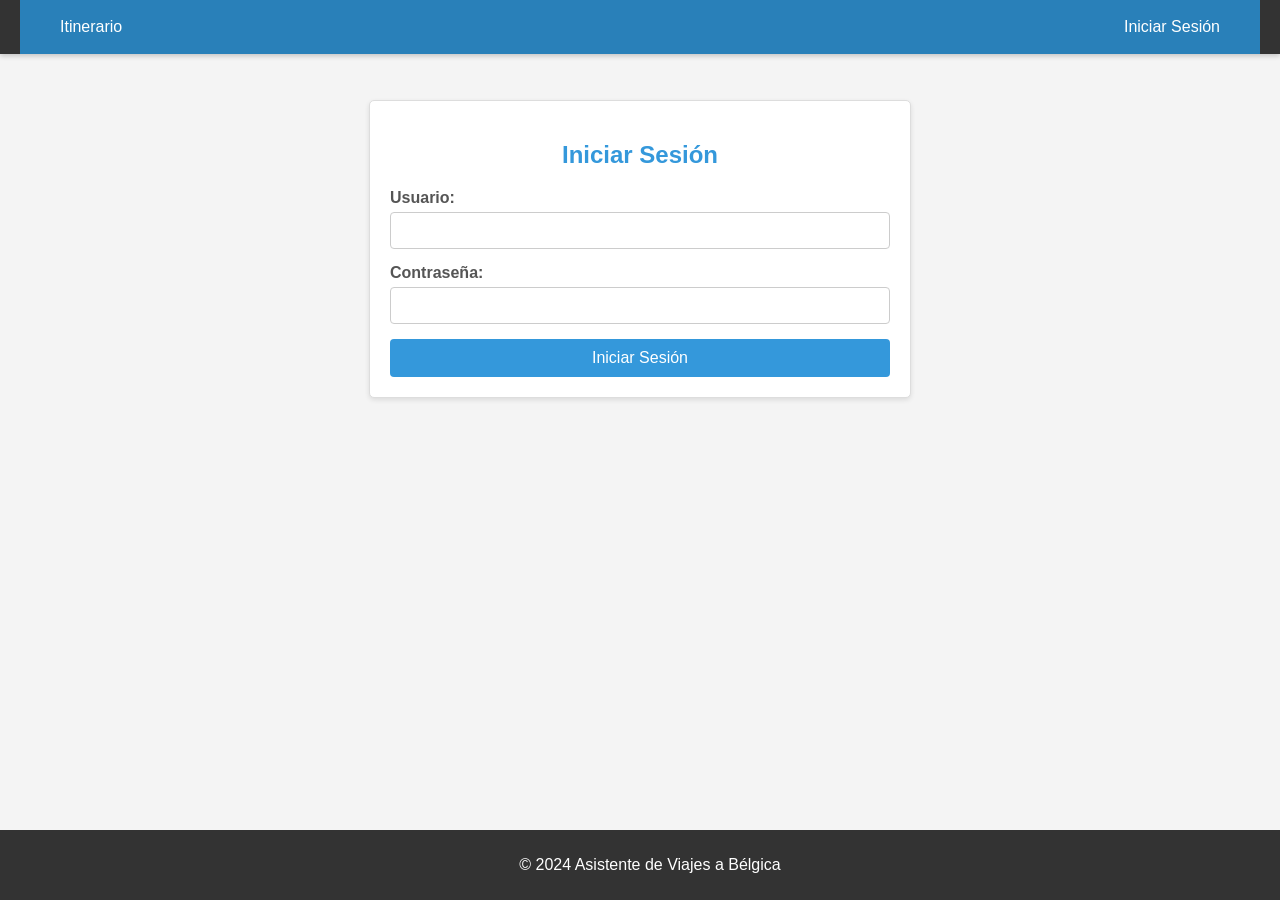
==== gastos.html @ 460b1d4e "feat: Implement comprehensive travel assistant features This commit introduces a major update to the" ====
<!DOCTYPE html>
<html lang="es">
<head>
    <meta charset="UTF-8">
    <meta name="viewport" content="width=device-width, initial-scale=1.0">
    <title>Gestión de Gastos - Asistente de Viajes</title>
    <link rel="stylesheet" href="style.css">
    <script src="auth.js" defer></script>
</head>
<body>
    <div id="barra-navegacion-contenedor"></div>

    <main>
        <section id="gastos_seccion">
            <h2>Gestor de Gastos</h2>

            <article>
                <h3>Añadir Nuevo Gasto</h3>
                <form id="gasto_formulario">
                    <div>
                        <label for="gasto_descripcion">Descripción:</label>
                        <input type="text" id="gasto_descripcion" name="gasto_descripcion" required>
                    </div>
                    <div>
                        <label for="gasto_cantidad">Cantidad (&euro;):</label>
                        <input type="number" id="gasto_cantidad" name="gasto_cantidad" required step="0.01" min="0.01">
                    </div>
                    <div>
                        <label for="gasto_categoria">Categoría:</label>
                        <select id="gasto_categoria" name="gasto_categoria">
                            <option value="Viajes">Viajes</option>
                            <option value="Comidas">Comidas</option>
                            <option value="Entradas">Entradas y Tickets</option>
                            <option value="Alojamiento">Alojamiento</option>
                            <option value="Souvenirs">Souvenirs</option>
                            <option value="Otros">Otros</option>
                        </select>
                    </div>
                    <div>
                        <label for="gasto_pagado_por">Pagado por:</label>
                        <input type="text" id="gasto_pagado_por" name="gasto_pagado_por" placeholder="Introduce el nombre" required>
                    </div>
                    <button type="submit">Añadir Gasto</button>
                </form>
            </article>

            <article>
                <h3>Todos los Gastos</h3>
                <div id="lista_gastos" aria-live="polite">
                    <p>No hay gastos añadidos aún.</p>
                    <!-- Los gastos se listarán aquí mediante JavaScript -->
                </div>
            </article>

            <article>
                <h3>Resumen de Gastos y Liquidación</h3>
                <div id="resumen_gastos" aria-live="polite">
                    <p>El resumen de gastos y quién debe a quién se mostrará aquí.</p>
                    <!-- El resumen se calculará y mostrará aquí mediante JavaScript -->
                </div>
            </article>
        </section>
    </main>
    <footer>
        <p>&copy; 2024 Asistente de Viajes a Bélgica</p>
    </footer>
    <script src="script.js" defer></script>
</body>
</html>
---- style.css ----
/* Basic styling for the Belgium Travel Assistant */

body {
    background-color: #f4f4f4;
    font-family: Arial, Helvetica, sans-serif;
    color: #333;
    margin: 0;
    padding: 0;
    padding-top: 60px; /* Ajustar según la altura de la barra de navegación fija */
}

/* =========================================
   Barra de Navegación Principal (Dinámica)
   ========================================= */
#barra-navegacion-contenedor {
    position: fixed;
    top: 0;
    left: 0;
    width: 100%;
    z-index: 1000;
    background-color: #333;
    box-shadow: 0 2px 5px rgba(0,0,0,0.2);
}

.navbar-principal {
    display: flex;
    justify-content: space-between;
    align-items: center;
    padding: 10px 20px;
    max-width: 1200px;
    margin: 0 auto;
}

.navbar-principal a,
.navbar-principal .navbar-boton-logout {
    color: white;
    text-decoration: none;
    padding: 8px 15px;
    margin: 0 5px;
    border-radius: 4px;
    transition: background-color 0.3s ease;
    border: none; /* Para el botón logout */
    background: none; /* Para el botón logout */
    cursor: pointer; /* Para el botón logout */
    font-family: inherit;
    font-size: inherit;
}

.navbar-principal a:hover,
.navbar-principal .navbar-boton-logout:hover {
    background-color: #555;
}

.navbar-usuario {
    color: #e0e0e0;
    margin-right: 15px;
    font-size: 0.9em;
}


/* Estilos para la cabecera antigua (si aún se usa o como referencia) */
header {
    background-color: #3498db; /* A shade of blue */
    color: white;
    padding: 20px 0;
    text-align: center;
}

header h1 {
    margin: 0;
}

nav {
    background-color: #2980b9; /* A darker shade of blue */
    padding: 10px 0;
    text-align: center;
}

nav ul {
    list-style-type: none;
    margin: 0;
    padding: 0;
}

nav ul li {
    display: inline;
    margin-right: 20px;
}

nav ul li a {
    color: white;
    text-decoration: none;
    padding: 5px 10px;
}

nav ul li a:hover {
    background-color: #3498db;
    border-radius: 5px;
}

main {
    padding: 20px;
}

section {
    background-color: white;
    border: 1px solid #ddd;
    padding: 20px;
    margin-bottom: 20px;
    border-radius: 5px;
}

section h2 {
    color: #3498db;
    border-bottom: 2px solid #e0e0e0;
    padding-bottom: 5px;
    margin-top: 0; /* Remove default top margin for h2 in section */
}

section h3 {
    color: #2980b9; /* Slightly darker blue for sub-subheadings */
    margin-top: 20px;
    margin-bottom: 10px;
}

footer {
    text-align: center;
    padding: 10px;
    background-color: #333;
    color: white;
    position: fixed;
    bottom: 0;
    width: 100%;
}

/* =========================================
   Itinerary Section Styles
   ========================================= */

/* Styling for itinerary day (dynamically generated article) */
.itinerary-day { /* This class is applied to article elements by JS */
    border: 1px solid #e0e0e0;
    padding: 15px; /* Increased padding */
    margin-bottom: 15px; /* Increased margin */
    border-radius: 5px; /* Consistent with section radius */
    background-color: #fdfdfd; /* Slightly off-white */
    box-shadow: 0 1px 3px rgba(0,0,0,0.05); /* Subtle shadow */
}

.itinerary-day h3 { /* Date */
    color: #3498db; /* Theme blue */
    font-size: 1.2em; /* Slightly larger */
    margin-top: 0;
    margin-bottom: 8px; /* Space below date */
    border-bottom: none; /* Override general section h3 style if needed for this specific h3 */
}

.itinerary-day p { /* City and Description */
    margin: 5px 0;
    font-size: 1em; /* Standardized font size */
    line-height: 1.6; /* Improved readability */
}

/* =========================================
   Transportation Section Styles
   ========================================= */

#transporte_seccion ul { /* General tips list */
    list-style-type: disc;
    margin-left: 20px; /* Standard indent */
    padding-left: 15px; /* Padding for bullets */
}

#transporte_seccion ul li {
    margin-bottom: 8px;
    line-height: 1.6;
}

/* Example schedule box */
.example-schedule {
    background-color: #e9f5ff; /* Light blue background */
    border: 1px dashed #3498db; /* Dashed blue border */
    padding: 15px;
    margin-top: 15px; /* Consistent margin */
    border-radius: 5px; /* Consistent with section radius */
}

.example-schedule p {
    margin: 8px 0; /* More spacing for readability */
}

.example-schedule strong {
    color: #2980b9; /* Darker theme blue */
}

/* =========================================
   Tourist Information Section Styles
   ========================================= */

#info_turistica_seccion .attractions-list { /* UL element */
    list-style-type: none; /* Remove default bullets */
    padding-left: 0; /* Remove default padding */
}

/* Individual attraction item (LI element) */
#info_turistica_seccion .attractions-list li {
    background-color: #fdfdfd; /* Consistent with itinerary items */
    border: 1px solid #e0e0e0;
    padding: 15px; /* Increased padding */
    margin-bottom: 15px; /* Increased margin */
    border-radius: 5px; /* Consistent radius */
    line-height: 1.6;
    box-shadow: 0 1px 3px rgba(0,0,0,0.05); /* Subtle shadow */
}

#info_turistica_seccion .attractions-list li strong { /* Attraction name */
    color: #3498db; /* Theme blue for attraction names */
    display: block;
    margin-bottom: 5px;
    font-size: 1.1em; /* Slightly larger */
}

/* =========================================
   Sección de Gastos (gastos.html)
   ========================================= */

/* Estilo del formulario */
#gasto_formulario div { /* Contenedor para etiqueta + input */
    margin-bottom: 12px; /* Espacio incrementado entre campos */
}

#gasto_formulario label {
    display: block;
    margin-bottom: 6px; /* Espacio incrementado bajo la etiqueta */
    font-weight: bold;
    color: #444; /* Ligeramente más oscuro para mejor contraste */
}

#gasto_formulario input[type="text"],
#gasto_formulario input[type="number"],
#gasto_formulario select {
    width: 100%;
    padding: 10px;
    border: 1px solid #ccc;
    border-radius: 5px; /* Radio consistente */
    box-sizing: border-box;
    font-size: 1em;
}

#gasto_formulario input[type="number"] {
    /* Específico para input numérico si es necesario */
}

#gasto_formulario select {
    cursor: pointer;
}

#gasto_formulario button[type="submit"] {
    background-color: #2ecc71; /* Verde */
    color: white;
    padding: 12px 20px;
    border: none;
    border-radius: 5px; /* Radio consistente */
    cursor: pointer;
    font-size: 1.05em; /* Ligeramente más grande */
    transition: background-color 0.2s ease-in-out;
    display: block;
    margin: 10px auto 0;
    min-width: 200px;
}

#gasto_formulario button[type="submit"]:hover {
    background-color: #27ae60; /* Verde más oscuro */
}

/* Contenedores para lista y resumen de gastos */
#lista_gastos, #resumen_gastos {
    padding: 15px;
    margin-top: 25px; /* Margen incrementado desde el formulario/sección previa */
    border: 1px solid #ddd;
    border-radius: 5px; /* Radio consistente */
    background-color: #f9f9f9; /* Fondo gris claro para estas áreas */
}

/* Estilo del texto placeholder */
#lista_gastos > p:first-child,
#resumen_gastos > p:first-child {
    color: #777;
    font-style: italic;
    text-align: center; /* Centrar texto placeholder */
    padding: 20px 0; /* Añadir algo de padding */
}

/* Estilo distintivo para resumen de gastos */
#resumen_gastos {
    background-color: #e9f5ff; /* Azul claro, distinto de la lista */
    border-color: #aed6f1; /* Azul más suave para el borde */
}

/* Lista de gastos añadidos dinámicamente (UL) */
.gastos_ul { /* Anteriormente .expenses-ul */
    list-style-type: none;
    padding-left: 0;
}

/* Ítem individual de gasto (LI) */
.gasto_item { /* Anteriormente .expense-item */
    background-color: #fff; /* Fondo blanco para cada ítem */
    border: 1px solid #e0e0e0;
    padding: 12px 15px; /* Padding ajustado */
    margin-bottom: 12px; /* Margen ajustado */
    border-radius: 5px; /* Radio consistente */
    display: flex;
    flex-direction: column; /* Apilar cabecera y cuerpo */
    box-shadow: 0 1px 3px rgba(0,0,0,0.05); /* Sombra sutil */
}

.gasto_item:last-child {
    margin-bottom: 0; /* Sin margen para el último ítem */
}

.gasto_item-cabecera { /* Anteriormente .expense-item-header */
    display: flex;
    justify-content: space-between;
    align-items: center;
    font-size: 1.05em;
    margin-bottom: 8px;
}

.gasto_item-cabecera .descripcion_categoria_gasto { /* Anteriormente .expense-description-category */
    flex-grow: 1;
}
.gasto_item-cabecera .descripcion_categoria_gasto strong { /* Descripción */
    color: #333;
}
.gasto_item-cabecera .descripcion_categoria_gasto .etiqueta_categoria { /* Anteriormente .category-tag */
    font-size: 0.85em;
    color: #777;
    margin-left: 8px;
    background-color: #eee;
    padding: 2px 6px;
    border-radius: 3px;
}

/* Placeholder para botón de eliminar */
.gasto_item-cabecera .placeholder_boton_eliminar { /* Anteriormente .delete-btn-placeholder */
    background-color: #e74c3c;
    color: white;
    border: none;
    padding: 5px 8px;
    border-radius: 4px;
    font-size: 0.8em;
    cursor: pointer;
    margin-left: 10px;
}
.gasto_item-cabecera .placeholder_boton_eliminar:hover {
    background-color: #c0392b;
}

.gasto_item_contenido { /* Nuevo div para agrupar contenido textual */
    flex-grow: 1; /* Permite que este div ocupe el espacio, empujando los botones a la derecha si .gasto_item es flex row */
}

.gasto_item_acciones {
    display: flex;
    flex-direction: column; /* Apila botones verticalmente por defecto */
    align-items: flex-end; /* Alinea botones a la derecha si están en columna */
    margin-top: 10px;
}

.gasto_item_acciones button {
    padding: 5px 10px;
    font-size: 0.85em;
    margin-bottom: 5px; /* Espacio entre botones si están en columna */
    min-width: 80px; /* Ancho mínimo para botones */
    cursor: pointer;
    border-radius: 4px;
    border: 1px solid transparent;
}
.gasto_item_acciones button:last-child {
    margin-bottom: 0;
}

.boton_editar_gasto {
    background-color: #f0ad4e; /* Naranja */
    color: white;
    border-color: #eea236;
}
.boton_editar_gasto:hover {
    background-color: #ec971f;
}

.boton_eliminar_gasto {
    background-color: #d9534f; /* Rojo */
    color: white;
    border-color: #d43f3a;
}
.boton_eliminar_gasto:hover {
    background-color: #c9302c;
}


.gasto_item-cuerpo { /* Anteriormente .expense-item-body */
    display: flex;
    justify-content: space-between;
    font-size: 0.95em;
    color: #555;
}
.gasto_item-cuerpo .cantidad { /* Span de cantidad */
    font-weight: bold;
    color: #2c3e50; /* Color más oscuro, neutral */
}
.gasto_item-cuerpo .pagado_por { /* Span de pagado_por */
    /* Estilo adicional si es necesario */
}

/* Estilo para elementos de texto en sección de resumen */
#resumen_gastos p,
#resumen_gastos ul {
    margin-bottom: 10px; /* Espaciado consistente */
}
#resumen_gastos strong { /* Etiquetas strong generales en resumen */
    color: #2980b9; /* Azul temático más oscuro */
}

#resumen_gastos ul { /* Listas dentro de resumen (pagadores, liquidación) */
    list-style-type: disc;
    margin-left: 20px;
    padding-left: 15px; /* Padding para viñetas */
}

#resumen_gastos ul li {
    margin-bottom: 6px; /* Espaciado para ítems de lista */
}

.owed-amount {
    color: #27ae60; /* Green for owed */
    font-weight: bold;
}

/* =========================================
   Estilos para Diseñador de Itinerarios (disenar_itinerario.html)
   ========================================= */

/* Estilos para Modal de Descripción de Sitios y Botones de Atracción - Añadido antes de diseñador */
.boton_atraccion {
    background: none;
    border: none;
    color: #007bff; /* Color de enlace azul */
    text-decoration: underline;
    cursor: pointer;
    padding: 2px 5px;
    font-size: inherit;
    font-family: inherit;
    text-align: left;
    display: inline;
}

.boton_atraccion:hover {
    color: #0056b3; /* Azul más oscuro al pasar el ratón */
}

.modal-descripcion {
    position: fixed;
    top: 0;
    left: 0;
    width: 100%;
    height: 100%;
    background-color: rgba(0,0,0,0.6);
    display: flex; /* Cambiado de none a flex para controlar con opacity/visibility */
    justify-content: center;
    align-items: center;
    z-index: 2000;
    opacity: 0;
    visibility: hidden;
    transition: opacity 0.3s ease, visibility 0s linear 0.3s;
}

.modal-descripcion[style*="display: flex"] { /* Estilo cuando está visible */
    opacity: 1;
    visibility: visible;
    transition: opacity 0.3s ease;
}

.modal-descripcion-contenido {
    background-color: white;
    padding: 25px 30px;
    border-radius: 8px;
    text-align: left;
    max-width: 550px;
    width: 90%;
    box-shadow: 0 5px 15px rgba(0,0,0,0.3);
    transform: scale(0.95); /* Efecto de escala para la aparición */
    transition: transform 0.3s ease;
}

.modal-descripcion[style*="display: flex"] .modal-descripcion-contenido {
    transform: scale(1);
}

.modal-descripcion-contenido h3 {
    margin-top: 0;
    color: #3498db;
    margin-bottom: 15px;
    font-size: 1.6em;
}

.modal-descripcion-contenido p {
    margin-bottom: 20px;
    line-height: 1.6;
    color: #555;
}

.modal-descripcion-contenido button {
    padding: 10px 15px;
    margin-right: 10px;
    border: none;
    border-radius: 4px;
    cursor: pointer;
    font-size: 0.95em;
    transition: background-color 0.2s ease;
}
.modal-descripcion-contenido button:last-child {
    margin-right: 0;
}

#boton_escuchar_descripcion {
    background-color: #2ecc71;
    color: white;
}
#boton_escuchar_descripcion:hover {
    background-color: #27ae60;
}

#boton_cerrar_modal_descripcion {
    background-color: #e74c3c;
    color: white;
}
#boton_cerrar_modal_descripcion:hover {
    background-color: #c0392b;
}
/* Fin de estilos para Modal */


#diseno_itinerario_seccion {
    max-width: 800px;
    margin: 20px auto;
    padding: 20px;
}

#formulario_nuevo_dia,
#vista_previa_seccion {
    background-color: #fff;
    padding: 20px;
    margin-bottom: 20px;
    border: 1px solid #ddd;
    border-radius: 5px;
    box-shadow: 0 2px 5px rgba(0,0,0,0.05);
}

#formulario_diseno_itinerario div {
    margin-bottom: 15px;
}

#formulario_diseno_itinerario label {
    display: block;
    margin-bottom: 5px;
    font-weight: bold;
    color: #555;
}

#formulario_diseno_itinerario input[type="text"],
#formulario_diseno_itinerario textarea {
    width: 100%;
    padding: 10px;
    border: 1px solid #ccc;
    border-radius: 4px;
    box-sizing: border-box;
    font-family: inherit;
    font-size: 1em;
}

#formulario_diseno_itinerario textarea {
    resize: vertical; /* Permitir redimensionar verticalmente */
}

#formulario_diseno_itinerario button[type="submit"] {
    background-color: #5cb85c; /* Verde para agregar */
    color: white;
    padding: 10px 15px;
    border: none;
    border-radius: 4px;
    cursor: pointer;
    font-size: 1em;
    transition: background-color 0.2s ease;
}

#formulario_diseno_itinerario button[type="submit"]:hover {
    background-color: #4cae4c; /* Verde más oscuro */
}

#vista_previa_itinerario_diseñado .dia-itinerario-diseñado-item {
    border: 1px solid #e0e0e0;
    padding: 15px;
    margin-bottom: 15px;
    border-radius: 5px;
    background-color: #fdfdfd;
}

#vista_previa_itinerario_diseñado .dia-itinerario-diseñado-item h3 {
    color: #3498db;
    margin-top: 0;
    margin-bottom: 10px;
    font-size: 1.3em;
}
#vista_previa_itinerario_diseñado .dia-itinerario-diseñado-item h4 {
    font-size: 1.1em;
    color: #555;
    margin-top: 10px;
    margin-bottom: 5px;
}


#vista_previa_itinerario_diseñado .dia-itinerario-diseñado-item p {
    margin: 5px 0 10px 0;
    line-height: 1.6;
}
#vista_previa_itinerario_diseñado .dia-itinerario-diseñado-item ul {
    list-style-type: disc;
    margin-left: 20px;
    padding-left: 15px;
}
#vista_previa_itinerario_diseñado .dia-itinerario-diseñado-item ul li {
    margin-bottom: 4px;
}


#vista_previa_itinerario_diseñado .botones-dia {
    margin-top: 10px;
    text-align: right;
}

#vista_previa_itinerario_diseñado .botones-dia button {
    padding: 6px 12px;
    margin-left: 10px;
    border-radius: 4px;
    border: 1px solid transparent;
    cursor: pointer;
    font-size: 0.9em;
}

#vista_previa_itinerario_diseñado .boton-editar-dia {
    background-color: #f0ad4e; /* Naranja para editar */
    color: white;
    border-color: #eea236;
}
#vista_previa_itinerario_diseñado .boton-editar-dia:hover {
    background-color: #ec971f;
}

#vista_previa_itinerario_diseñado .boton-eliminar-dia {
    background-color: #d9534f; /* Rojo para eliminar */
    color: white;
    border-color: #d43f3a;
}
#vista_previa_itinerario_diseñado .boton-eliminar-dia:hover {
    background-color: #c9302c;
}


/* =========================================
   Estilos para Login y Perfil
   ========================================= */

#login_seccion,
#perfil_seccion {
    max-width: 500px;
    margin: 20px auto;
    padding: 20px;
    background-color: #fff;
    border: 1px solid #ddd;
    border-radius: 5px;
    box-shadow: 0 2px 5px rgba(0,0,0,0.1);
}

#login_seccion h1,
#perfil_seccion h1,
#perfil_seccion h2 {
    text-align: center;
    color: #3498db;
    margin-bottom: 20px;
}

#perfil_seccion article {
    margin-bottom: 30px;
    padding-bottom: 20px;
    border-bottom: 1px solid #eee;
}
#perfil_seccion article:last-of-type {
    border-bottom: none;
    margin-bottom: 0;
    padding-bottom: 0;
}


#login_formulario div,
#cambiar_username_formulario div,
#cambiar_password_formulario div {
    margin-bottom: 15px;
}

#login_formulario label,
#cambiar_username_formulario label,
#cambiar_password_formulario label {
    display: block;
    margin-bottom: 5px;
    font-weight: bold;
    color: #555;
}

#login_formulario input[type="text"],
#login_formulario input[type="password"],
#cambiar_username_formulario input[type="text"],
#cambiar_username_formulario input[type="password"],
#cambiar_password_formulario input[type="password"] {
    width: 100%;
    padding: 10px;
    border: 1px solid #ccc;
    border-radius: 4px;
    box-sizing: border-box;
}

#login_formulario button[type="submit"],
#cambiar_username_formulario button[type="submit"],
#cambiar_password_formulario button[type="submit"],
#boton_logout {
    background-color: #3498db;
    color: white;
    padding: 10px 15px;
    border: none;
    border-radius: 4px;
    cursor: pointer;
    font-size: 1em;
    display: block;
    width: 100%;
    margin-top: 10px;
    transition: background-color 0.2s ease;
}

#login_formulario button[type="submit"]:hover,
#cambiar_username_formulario button[type="submit"]:hover,
#cambiar_password_formulario button[type="submit"]:hover,
#boton_logout:hover {
    background-color: #2980b9;
}

#boton_logout {
    background-color: #e74c3c; /* Rojo para logout */
    margin-top: 20px;
}
#boton_logout:hover {
    background-color: #c0392b;
}

.mensaje-error {
    color: #c0392b; /* Rojo */
    background-color: #fdd;
    border: 1px solid #c0392b;
    padding: 10px;
    margin-top: 10px;
    border-radius: 4px;
    text-align: center;
}

.mensaje-exito {
    color: #27ae60; /* Verde */
    background-color: #e6ffed;
    border: 1px solid #27ae60;
    padding: 10px;
    margin-top: 10px;
    border-radius: 4px;
    text-align: center;
}
/* Clase genérica para mensajes informativos, por si se necesita */
.mensaje-info {
    color: #3498db; /* Azul */
    background-color: #e9f5ff;
    border: 1px solid #3498db;
    padding: 10px;
    margin-top: 10px;
    border-radius: 4px;
    text-align: center;
}

/* =========================================
   General Element Styling (Body, Footer)
   ========================================= */
/* Basic body styling is at the top */
/* Footer styling is near the end */

/* =========================================
   Header and Navigation
   ========================================= */
/* Header and Nav styling are near the top */

/* =========================================
   Main Content & Sections
   ========================================= */
/* Main and Section general styling */

/* =========================================
   Media Queries for Basic Responsiveness
   ========================================= */

@media (max-width: 768px) {
    /* Ajustes para la cabecera antigua si aún se usa temporalmente */
    header h1 {
        font-size: 1.8em;
    }
    /* nav referenciando a la antigua nav, no a .navbar-principal */
    header nav {
        padding: 10px;
    }
    header nav ul li {
        display: block;
        margin-right: 0;
        margin-bottom: 5px;
    }
    header nav ul li a {
        display: block;
        padding: 8px;
    }

    /* Estilos para la barra de navegación principal en móvil */
    body {
        padding-top: 290px; /* Ajustado para navbar apilada más alta */
    }
    .navbar-principal {
        flex-direction: column; /* Apilar elementos de la barra */
        padding: 10px; /* Reducir padding en móvil */
    }
    .navbar-principal a,
    .navbar-principal .navbar-boton-logout {
        width: 100%; /* Enlaces/botones a ancho completo */
        text-align: center;
        margin: 5px 0; /* Espacio vertical entre enlaces */
        padding: 10px; /* Padding mayor para facilitar el toque */
    }
    .navbar-usuario {
        margin-bottom: 10px;
        width: 100%;
        text-align: center;
    }

    section {
        padding: 15px;
        margin-bottom: 15px;
    }

    #gasto_formulario input[type="text"],
    #gasto_formulario input[type="number"],
    #gasto_formulario select,
    #gasto_formulario button[type="submit"] {
        padding: 12px; /* Padding mayor para táctil */
        font-size: 1em; /* Asegurar que la fuente no sea muy pequeña en móviles */
    }

    #gasto_formulario button[type="submit"] {
        width: 100%; /* Botón a ancho completo */
        margin-top: 10px; /* Espacio sobre el botón a ancho completo */
    }

    /* Ajustar flex direction para elementos apilados en móviles */
    .itinerary-day, /* .dia_itinerario si se traduce en JS */
    .gasto_item {
        /* flex-direction: column; Ya es columna por defecto */
        /* Considerar si .gasto_item debe ser flex-direction: row en pantallas grandes
           y luego column en móviles para que las acciones estén al lado y no debajo. */
    }
    .gasto_item_acciones {
        flex-direction: row;
        justify-content: flex-end;
        width: 100%;
    }
    .gasto_item_acciones button {
        margin-bottom: 0;
        margin-left: 8px;
    }
    .gasto_item_acciones button:first-child {
        margin-left: 0;
    }

    /* Formularios responsivos generales */
    .formulario-responsivo input[type="text"],
    .formulario-responsivo input[type="number"],
    .formulario-responsivo input[type="password"],
    .formulario-responsivo input[type="email"],
    .formulario-responsivo select,
    .formulario-responsivo textarea {
        width: 100%;
    }

    .formulario-responsivo button[type="submit"] {
        width: 100%;
        padding: 12px;
    }
    /* Aplicar .formulario-responsivo a los forms en HTML o adaptar selectores */
    #gasto_formulario, #login_formulario,
    #cambiar_username_formulario, #cambiar_password_formulario,
    #formulario_diseno_itinerario {
        /* Hereda los estilos si los inputs/botones ya son 100% width por defecto,
           o se pueden añadir clases .formulario-responsivo a estos forms en HTML */
    }
     #formulario_diseno_itinerario button[type="submit"] { /* Ya era específico */
        width: 100%;
    }


    .gasto_item-cabecera,
    .gasto_item-cuerpo {
        flex-direction: column;
        align-items: flex-start;
    }

    .gasto_item-cabecera strong,
    .gasto_item-cuerpo span,
    .itinerary-day h3,
    .itinerary-day p {
        margin-bottom: 5px;
    }
    .gasto_item-cabecera .descripcion_categoria_gasto .etiqueta_categoria {
        display: inline-block;
        margin-top: 4px;
    }

    /* Diseñador de Itinerario - Vista Previa */
    .dia-itinerario-diseñado-item .botones-dia {
        flex-direction: row; /* Botones en fila */
        justify-content: flex-end;
        width: 100%;
    }
    .dia-itinerario-diseñado-item .botones-dia button {
        margin-left: 8px;
        margin-bottom: 0;
    }
     .dia-itinerario-diseñado-item .botones-dia button:first-child {
        margin-left: 0;
    }

}

@media (max-width: 480px) {
    body {
        /* padding-top: ajustado en 768px, podría necesitar más si el contenido del nav crece mucho */
        font-size: 15px;
    }

    h1 { font-size: 1.6em; } /* Reducir un poco más los H1 */
    h2 { font-size: 1.4em; }
    h3 { font-size: 1.15em; }

    .modal-descripcion-contenido {
        padding: 20px 15px; /* Menos padding horizontal en modal */
        max-width: 95%;
        width: 95%;
    }
    .modal-descripcion-contenido button {
        width: calc(50% - 5px); /* Botones del modal al 50% con pequeño margen */
        margin-right: 5px;
        box-sizing: border-box;
    }
    .modal-descripcion-contenido button:last-child{
        margin-right: 0;
    }


    #gasto_formulario button[type="submit"],
    #formulario_diseno_itinerario button[type="submit"],
    #login_formulario button[type="submit"],
    #cambiar_username_formulario button[type="submit"],
    #cambiar_password_formulario button[type="submit"] {
        padding: 12px 15px; /* Padding ligeramente ajustado para botones principales */
    }

    .gasto_item_acciones {
        flex-direction: column; /* Apilar botones de acciones en gasto_item */
        align-items: stretch; /* Estirar botones */
    }
    .gasto_item_acciones button {
        width: 100%;
        margin-left: 0; /* Resetear margen izquierdo */
        margin-bottom: 8px; /* Espacio entre botones apilados */
    }
    .gasto_item_acciones button:last-child {
        margin-bottom: 0;
    }

    .dia-itinerario-diseñado-item .botones-dia {
        flex-direction: column; /* Apilar botones en diseñador */
        align-items: stretch;
    }
    .dia-itinerario-diseñado-item .botones-dia button {
        width: 100%;
        margin-left: 0;
        margin-bottom: 8px;
    }
    .dia-itinerario-diseñado-item .botones-dia button:last-child {
        margin-bottom: 0;
    }
}

.owes-amount {
    color: #c0392b; /* Red for owes */
    font-weight: bold;
}
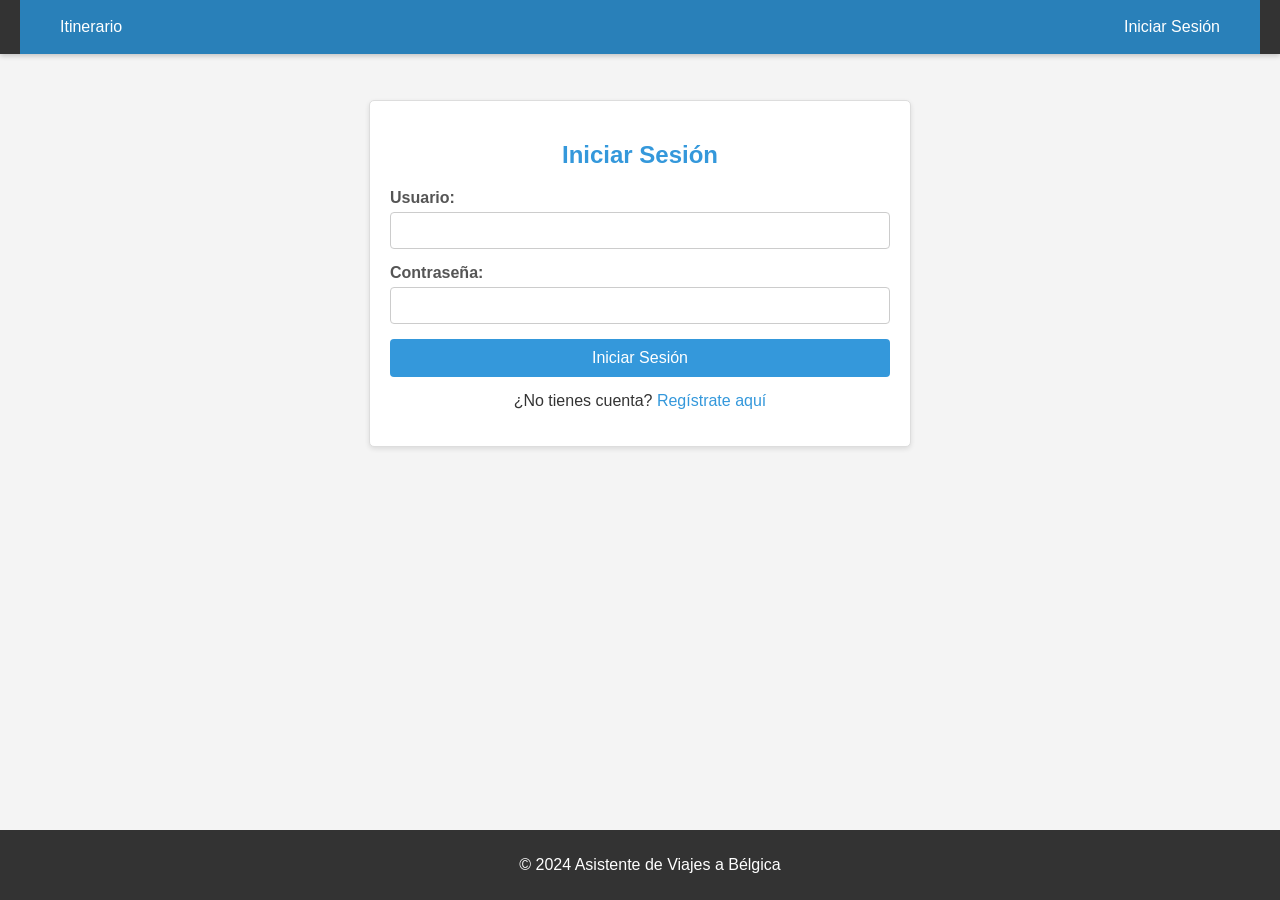
==== commit a2dcc12e: "feat: Add user registration and multi-participant expense tracking This commit introduces user regis" ====
--- a/gastos.html
+++ b/gastos.html
@@ -36,9 +36,17 @@
                             <option value="Otros">Otros</option>
                         </select>
                     </div>
+                    <div class="campo_formulario"> <!-- Envolver en clase para consistencia si es necesario -->
+                        <label for="gasto_participantes">Participantes en este gasto (quiénes dividen el coste):</label>
+                        <div id="gasto_participantes_contenedor" class="checkbox-group">
+                            <!-- Checkboxes will be populated by JavaScript -->
+                            <p>Cargando lista de usuarios...</p>
+                        </div>
+                        <p id="gasto_mensaje_participantes" class="mensaje-error" style="display:none; margin-top: 5px;"></p>
+                    </div>
                     <div>
-                        <label for="gasto_pagado_por">Pagado por:</label>
-                        <input type="text" id="gasto_pagado_por" name="gasto_pagado_por" placeholder="Introduce el nombre" required>
+                        <label for="gasto_pagado_por">Pagado por (quién adelantó el dinero):</label>
+                        <input type="text" id="gasto_pagado_por" name="gasto_pagado_por" placeholder="Introduce tu nombre de usuario" required>
                     </div>
                     <button type="submit">Añadir Gasto</button>
                 </form>
--- a/style.css
+++ b/style.css
@@ -357,9 +357,49 @@
     background-color: #c0392b;
 }
 
+/* Estilos para el selector de participantes */
+.checkbox-group {
+    max-height: 150px; /* Altura máxima con scroll si hay muchos usuarios */
+    overflow-y: auto;
+    border: 1px solid #eee;
+    padding: 10px;
+    border-radius: 4px;
+    background-color: #fdfdfd;
+}
+.checkbox-group .checkbox-item {
+    display: block; /* Un checkbox por línea */
+    margin-bottom: 8px;
+}
+.checkbox-group .checkbox-item:last-child {
+    margin-bottom: 0;
+}
+.checkbox-group .checkbox-item label {
+    margin-left: 8px;
+    font-weight: normal; /* Sobrescribir el bold de labels generales de formulario */
+    color: #333;
+}
+.checkbox-group .checkbox-item input[type="checkbox"] {
+    width: auto; /* Resetear el width:100% de inputs generales */
+    margin-right: 5px;
+    vertical-align: middle;
+}
+
+
 .gasto_item_contenido { /* Nuevo div para agrupar contenido textual */
     flex-grow: 1; /* Permite que este div ocupe el espacio, empujando los botones a la derecha si .gasto_item es flex row */
 }
+
+.gasto_item_participantes {
+    font-size: 0.85em;
+    color: #666;
+    margin-top: 8px;
+    padding-top: 8px;
+    border-top: 1px dashed #eee;
+}
+.gasto_item_participantes strong {
+    color: #444;
+}
+
 
 .gasto_item_acciones {
     display: flex;
@@ -673,7 +713,8 @@
    ========================================= */
 
 #login_seccion,
-#perfil_seccion {
+#perfil_seccion,
+#registro_seccion { /* Añadir #registro_seccion a los estilos comunes de sección de formulario */
     max-width: 500px;
     margin: 20px auto;
     padding: 20px;
@@ -705,13 +746,15 @@
 
 #login_formulario div,
 #cambiar_username_formulario div,
-#cambiar_password_formulario div {
+#cambiar_password_formulario div,
+#registro_formulario div { /* Añadir #registro_formulario a los estilos comunes de div de formulario */
     margin-bottom: 15px;
 }
 
 #login_formulario label,
 #cambiar_username_formulario label,
-#cambiar_password_formulario label {
+#cambiar_password_formulario label,
+#registro_formulario label { /* Añadir #registro_formulario a los estilos comunes de label */
     display: block;
     margin-bottom: 5px;
     font-weight: bold;
@@ -722,7 +765,9 @@
 #login_formulario input[type="password"],
 #cambiar_username_formulario input[type="text"],
 #cambiar_username_formulario input[type="password"],
-#cambiar_password_formulario input[type="password"] {
+#cambiar_password_formulario input[type="password"],
+#registro_formulario input[type="text"], /* Añadir #registro_formulario a los estilos comunes de input */
+#registro_formulario input[type="password"] {
     width: 100%;
     padding: 10px;
     border: 1px solid #ccc;
@@ -733,6 +778,7 @@
 #login_formulario button[type="submit"],
 #cambiar_username_formulario button[type="submit"],
 #cambiar_password_formulario button[type="submit"],
+#registro_formulario button[type="submit"], /* Añadir #registro_formulario a los estilos comunes de botón */
 #boton_logout {
     background-color: #3498db;
     color: white;
@@ -791,6 +837,19 @@
     border-radius: 4px;
     text-align: center;
 }
+
+.centrado { /* Nueva clase para centrar texto y enlaces */
+    text-align: center;
+    margin-top: 15px;
+}
+.centrado a {
+    color: #3498db;
+    text-decoration: none;
+}
+.centrado a:hover {
+    text-decoration: underline;
+}
+
 
 /* =========================================
    General Element Styling (Body, Footer)
